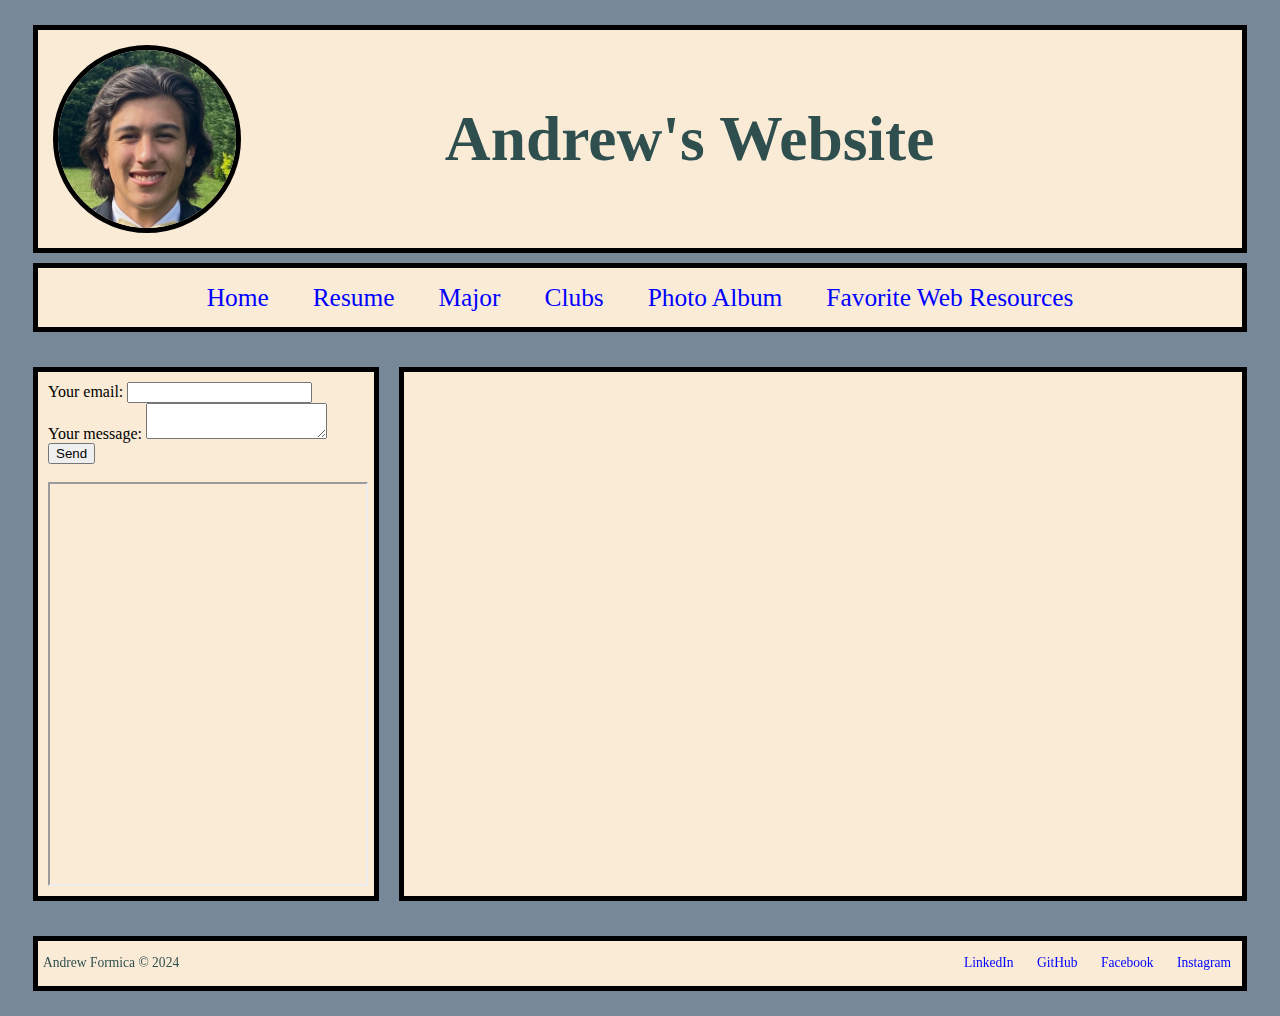
==== index.html @ 06a6561b "Added sidebar and content area" ====
<!DOCTYPE html>
<html lang="en">
<head>
    <meta charset="UTF-8">
    <title>Andrew's Website</title>
    <link rel="stylesheet" href="resources/style.css">
</head>
<body>
<div class="screen">
    <header>
        <!--Banner-->
        <div class="banner">
            <img src="resources/headshot.png" alt="Picture of Me.">
            <h1>Andrew's Website</h1>
        </div>

        <!--Nav Bar-->
        <nav>
            <ul>
                <li><a href="https://andrewformica10.github.io/Project01_SoloOrIndividual">Home</a></li>
                <li><a href="https://andrewformica10.github.io/Project01_SoloOrIndividual/resume">Resume</a></li>
                <li><a href="https://andrewformica10.github.io/Project01_SoloOrIndividual/mymajor">Major</a></li>
                <li><a href="https://andrewformica10.github.io/Project01_SoloOrIndividual/clubs">Clubs</a></li>
                <li><a href="https://andrewformica10.github.io/Project01_SoloOrIndividual/album">Photo Album</a></li>
                <li><a href="https://andrewformica10.github.io/Project01_SoloOrIndividual/weblinks">Favorite Web Resources</a></li>
            </ul>
        </nav>
    </header>

    <!--Sidebar-->
    <div class="main">
        <div class="sidebar">
            <form action="https://formspree.io/f/xqkrqoga" method="POST">
                <label>
                    Your email:
                    <input type="email" name="email" required>
                    <br>
                </label>
                <label>
                    Your message:
                    <textarea name="message" required></textarea>
                    <br>
                </label>
                <button type="submit">Send</button>
            </form>
            <br>
            <iframe src="//rss.bloople.net/?url=https%3A%2F%2Fapi.foxsports.com%2Fv2%2Fcontent%2Foptimized-rss%3FpartnerKey%3DMB0Wehpmuj2lUhuRhQaafhBjAJqaPU244mlTDK1i%26size%3D30%26tags%3Dfs%2Fsoccer%2Csoccer%2Fepl%2Fleague%2F1%2Csoccer%2Fmls%2Fleague%2F5%2Csoccer%2Fucl%2Fleague%2F7%2Csoccer%2Feuropa%2Fleague%2F8%2Csoccer%2Fwc%2Fleague%2F12%2Csoccer%2Feuro%2Fleague%2F13%2Csoccer%2Fwwc%2Fleague%2F14%2Csoccer%2Fnwsl%2Fleague%2F20%2Csoccer%2Fcwc%2Fleague%2F26%2Csoccer%2Fgold_cup%2Fleague%2F32%2Csoccer%2Funl%2Fleague%2F67&showtitle=false&type=html" height="400" width="400"></iframe>
        </div>

        <!--Content-->
        <div class="content">

        </div>
    </div>

    <footer>
        <div class="copyright">
            <p>Andrew Formica &#169; 2024</p>
        </div>

        <div class="socials">
            <ul>
                <li><a href="https://www.linkedin.com/in/andrew-formica-7989b3269/">LinkedIn</a></li>
                <li><a href="https://github.com/andrewformica10">GitHub</a></li>
                <li><a href="https://www.facebook.com/andrew.formica.3511/">Facebook</a></li>
                <li><a href="https://www.instagram.com/andrew_formica10/">Instagram</a></li>
            </ul>
        </div>
    </footer>
</div>
</body>
</html>
---- resources/style.css ----
:root {
    background-color: lightslategray;
}

/*Banner*/
.banner {
    display: flex;
    flex-wrap: nowrap;
    background-color: antiquewhite;
    border: solid 5px black;
    padding: 10px;
    margin: 25px 25px 10px 25px;
}

.banner > img {
    border-radius: 50%;
    width: 15%;
    height: 15%;
    border: solid 5px black;
    margin: 5px;
}

.banner > h1 {
    text-align: center;
    align-self: center;
    color: darkslategray;
    font-size: 4.96vw;
    width: 75%;
}

/*Navbar*/
nav {
    display: flex;
    flex-wrap: nowrap;
    justify-content: center;
    text-align: center;
    background-color: antiquewhite;
    border: solid 5px black;
    padding: 10px;
    margin: 10px 25px 10px 25px;
}
nav ul {
    list-style-type: none;
    margin: 0;
    padding: 0;
    width: 100%;
}

nav li {
    display: inline-block;
}

nav li a {
    display: inline-block;
    font-size: 1.984vw;
    padding: 5px 20px;
    text-decoration: none;
    color: blue;
}

/*Container for sidebar and content*/
.main {
    display: flex;
}

/*Sidebar*/
.sidebar {
    float: left;
    min-width: 25%;
    max-width: 25%;
    display: flex;
    flex-wrap: nowrap;
    flex-direction: column;
    background-color: antiquewhite;
    border: solid 5px black;
    padding: 10px;
    margin: 25px 10px 25px 25px;
}

.sidebar textarea {
    max-width: 100%;
}

.sidebar iframe {
    width: 100%;
}

/*Content*/
.content {
    float: right;
    display: flex;
    flex-wrap: nowrap;
    flex-grow: 1;
    background-color: antiquewhite;
    border: solid 5px black;
    padding: 10px;
    margin: 25px 25px 25px 10px;
}

/*Footer*/
footer {
    display: flex;
    flex-wrap: nowrap;
    background-color: antiquewhite;
    border: solid 5px black;
    padding: 1px 1px 1px 5px;
    margin: 10px 25px 25px 25px;
    font-size: 1.058vw;
    min-width: 90%;
}

.copyright {
    width: 15%;
    color: darkslategray;
 }

.socials {
    width: 85%;
    align-self: center;
    text-align: right;
}

.socials ul {
    list-style-type: none;
    margin: 0;

}

.socials li {
    display: inline-block;
}

.socials li a {
    display: block;
    padding: 5px 10px;
    text-decoration: none;
    color: blue;
}
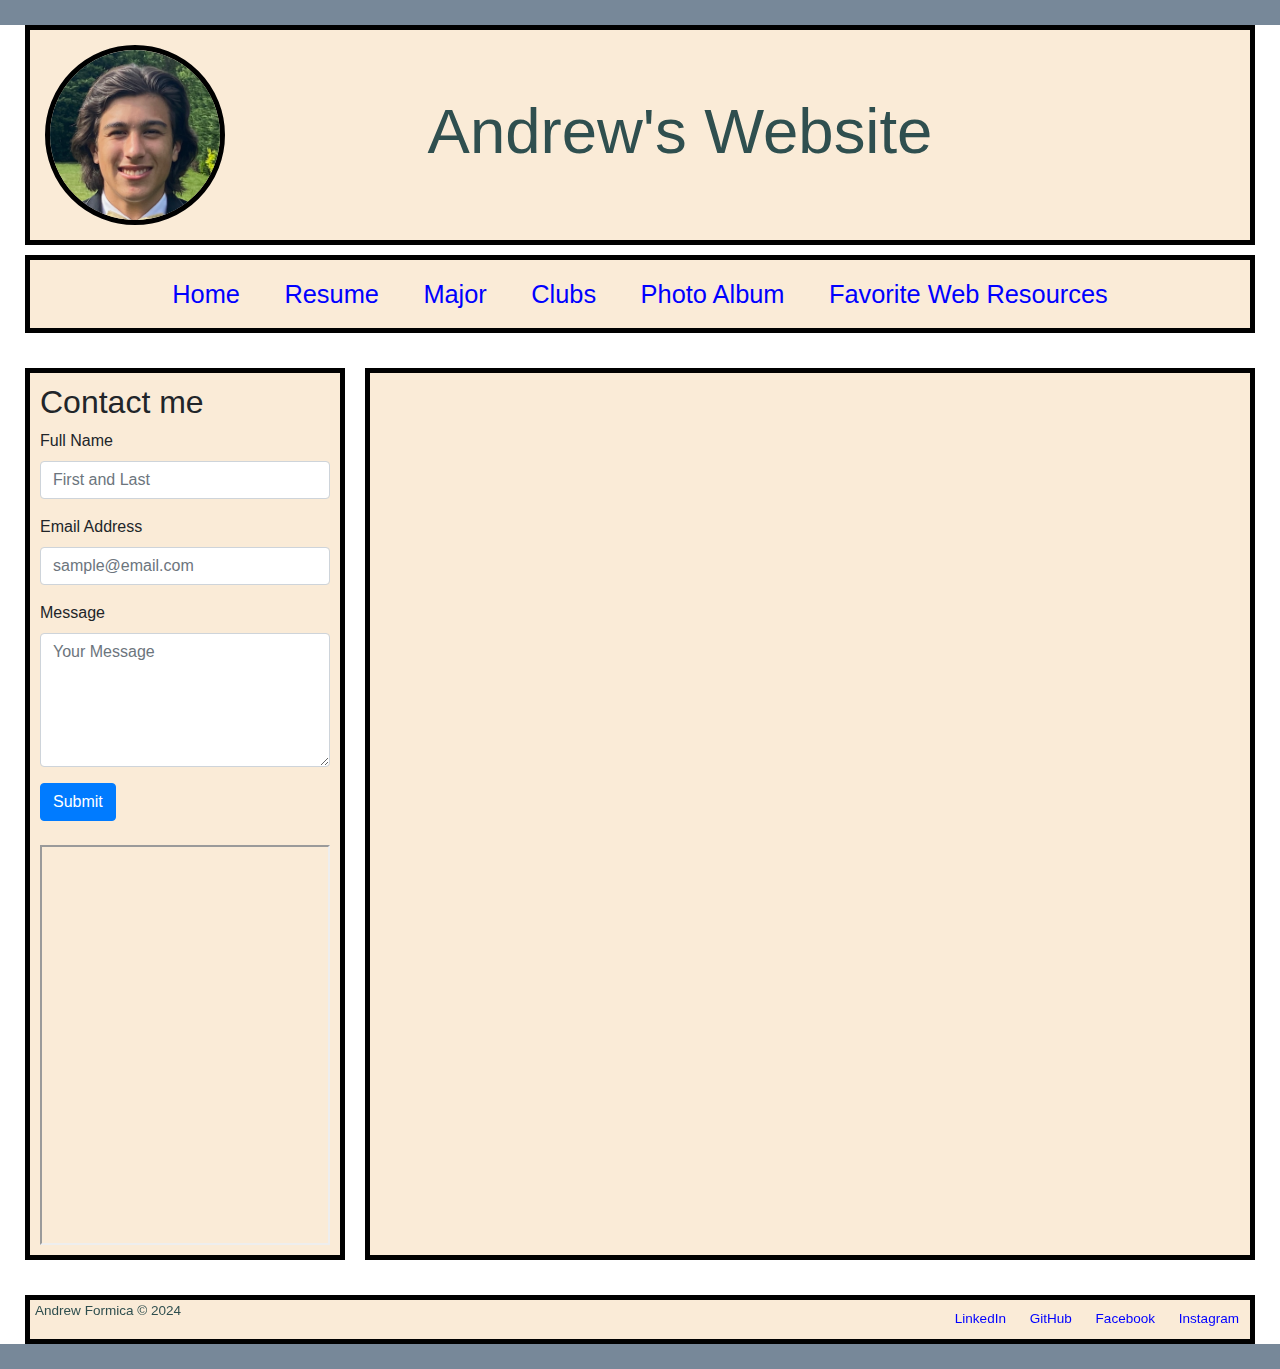
==== commit 9ab41f67: "Fixed contact form using bootstrap" ====
--- a/index.html
+++ b/index.html
@@ -3,6 +3,7 @@
 <head>
     <meta charset="UTF-8">
     <title>Andrew's Website</title>
+    <link rel="stylesheet" href="https://cdn.jsdelivr.net/npm/bootstrap@4.3.1/dist/css/bootstrap.min.css" integrity="sha384-ggOyR0iXCbMQv3Xipma34MD+dH/1fQ784/j6cY/iJTQUOhcWr7x9JvoRxT2MZw1T" crossorigin="anonymous">
     <link rel="stylesheet" href="resources/style.css">
 </head>
 <body>
@@ -30,18 +31,24 @@
     <!--Sidebar-->
     <div class="main">
         <div class="sidebar">
-            <form action="https://formspree.io/f/xqkrqoga" method="POST">
-                <label>
-                    Your email:
-                    <input type="email" name="email" required>
-                    <br>
-                </label>
-                <label>
-                    Your message:
-                    <textarea name="message" required></textarea>
-                    <br>
-                </label>
-                <button type="submit">Send</button>
+            <h2>Contact me</h2>
+            <form id="fs-frm" name="simple-contact-form" accept-charset="utf-8" action="https://formspree.io/f/xqkrqoga" method="post">
+                <fieldset id="fs-frm-inputs">
+                    <div class="form-group">
+                        <label for="full-name">Full Name</label>
+                        <input type="text" class="form-control" name="name" id="full-name" placeholder="First and Last" required="">
+                    </div>
+                    <div class="form-group">
+                        <label for="email-address">Email Address</label>
+                        <input type="email" class="form-control" name="_replyto" id="email-address" placeholder="sample@email.com" required="">
+                    </div>
+                    <div class="form-group">
+                        <label for="message">Message</label>
+                        <textarea class="form-control" rows="5" name="message" id="message" placeholder="Your Message" required=""></textarea>
+                    </div>
+                    <input type="hidden" name="_subject" id="email-subject" value="Contact Form Submission">
+                    </fieldset>
+                    <button type="submit" class="btn btn-primary">Submit</button>
             </form>
             <br>
             <iframe src="//rss.bloople.net/?url=https%3A%2F%2Fapi.foxsports.com%2Fv2%2Fcontent%2Foptimized-rss%3FpartnerKey%3DMB0Wehpmuj2lUhuRhQaafhBjAJqaPU244mlTDK1i%26size%3D30%26tags%3Dfs%2Fsoccer%2Csoccer%2Fepl%2Fleague%2F1%2Csoccer%2Fmls%2Fleague%2F5%2Csoccer%2Fucl%2Fleague%2F7%2Csoccer%2Feuropa%2Fleague%2F8%2Csoccer%2Fwc%2Fleague%2F12%2Csoccer%2Feuro%2Fleague%2F13%2Csoccer%2Fwwc%2Fleague%2F14%2Csoccer%2Fnwsl%2Fleague%2F20%2Csoccer%2Fcwc%2Fleague%2F26%2Csoccer%2Fgold_cup%2Fleague%2F32%2Csoccer%2Funl%2Fleague%2F67&showtitle=false&type=html" height="400" width="400"></iframe>
--- a/resources/style.css
+++ b/resources/style.css
@@ -61,6 +61,7 @@
 /*Container for sidebar and content*/
 .main {
     display: flex;
+    height: auto;
 }
 
 /*Sidebar*/
@@ -90,11 +91,16 @@
     float: right;
     display: flex;
     flex-wrap: nowrap;
+    flex-direction: column;
     flex-grow: 1;
     background-color: antiquewhite;
     border: solid 5px black;
     padding: 10px;
     margin: 25px 25px 25px 10px;
+}
+
+.content p {
+    margin: 5px;
 }
 
 /*Footer*/
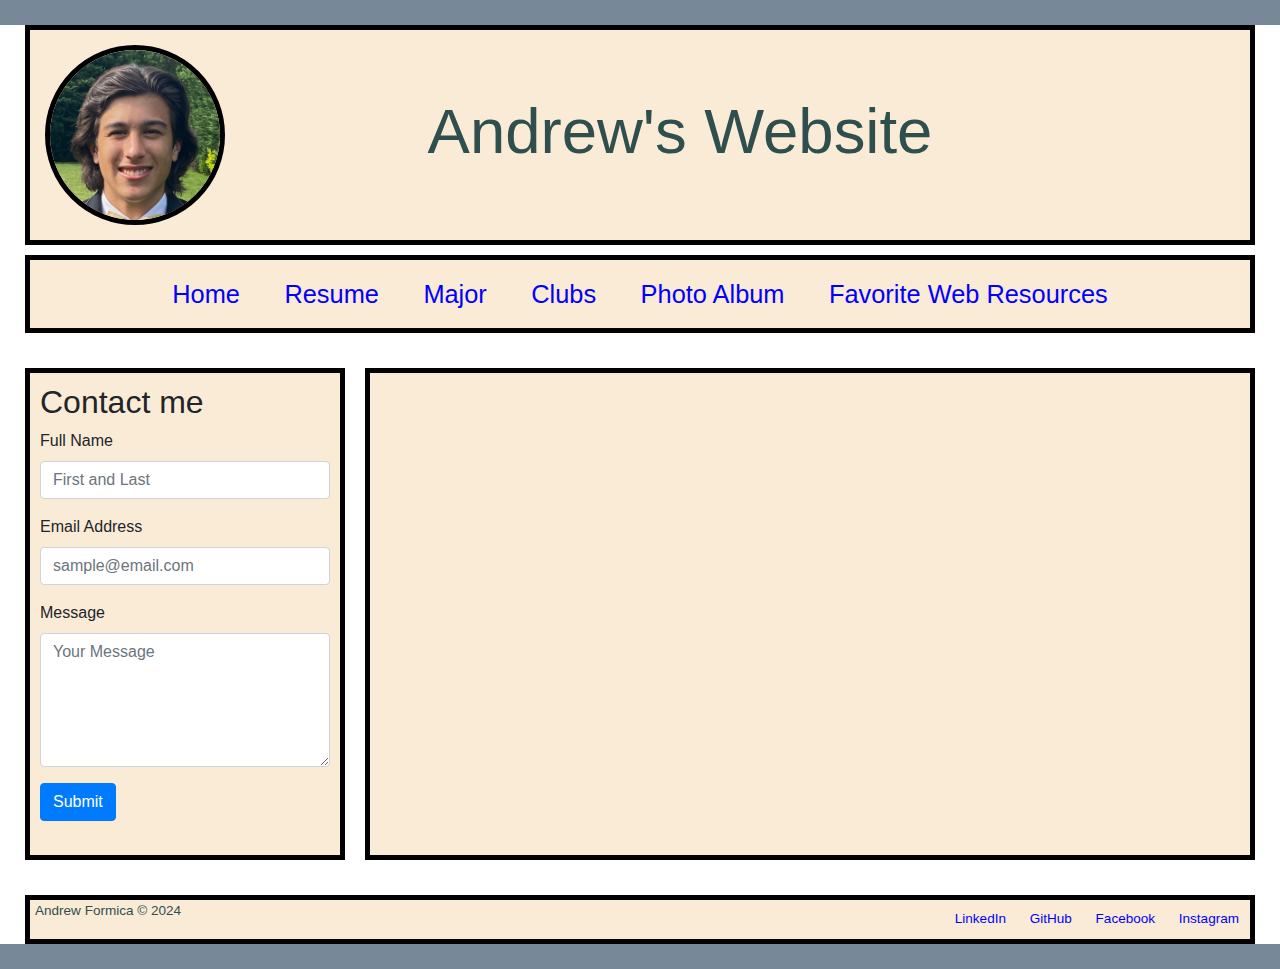
==== commit 09cca2f1: "Added chuck norris jokes to sidebar" ====
--- a/index.html
+++ b/index.html
@@ -51,7 +51,31 @@
                     <button type="submit" class="btn btn-primary">Submit</button>
             </form>
             <br>
-            <iframe src="//rss.bloople.net/?url=https%3A%2F%2Fapi.foxsports.com%2Fv2%2Fcontent%2Foptimized-rss%3FpartnerKey%3DMB0Wehpmuj2lUhuRhQaafhBjAJqaPU244mlTDK1i%26size%3D30%26tags%3Dfs%2Fsoccer%2Csoccer%2Fepl%2Fleague%2F1%2Csoccer%2Fmls%2Fleague%2F5%2Csoccer%2Fucl%2Fleague%2F7%2Csoccer%2Feuropa%2Fleague%2F8%2Csoccer%2Fwc%2Fleague%2F12%2Csoccer%2Feuro%2Fleague%2F13%2Csoccer%2Fwwc%2Fleague%2F14%2Csoccer%2Fnwsl%2Fleague%2F20%2Csoccer%2Fcwc%2Fleague%2F26%2Csoccer%2Fgold_cup%2Fleague%2F32%2Csoccer%2Funl%2Fleague%2F67&showtitle=false&type=html" height="400" width="400"></iframe>
+
+            <div id="apiDisplay"></div>
+
+            <script>
+                const div = document.getElementById('apiDisplay');
+                const url = 'https://www.scorebat.com/video-api/v3/team/manchester-united';
+
+                const headers = new Headers({
+                    'Accept': 'application/json'
+                });
+
+                fetch(url, {headers})
+                .then((response) => {
+                    return response.json();
+                })
+                .then((data) => {
+                    console.log(data);
+                    let p = document.createElement('p');
+                    p.innerHTML = `${data.value}`
+                    div.appendChild(p);
+                })
+                .catch(function (error) {
+                    console.log(error);
+                });
+            </script>
         </div>
 
         <!--Content-->
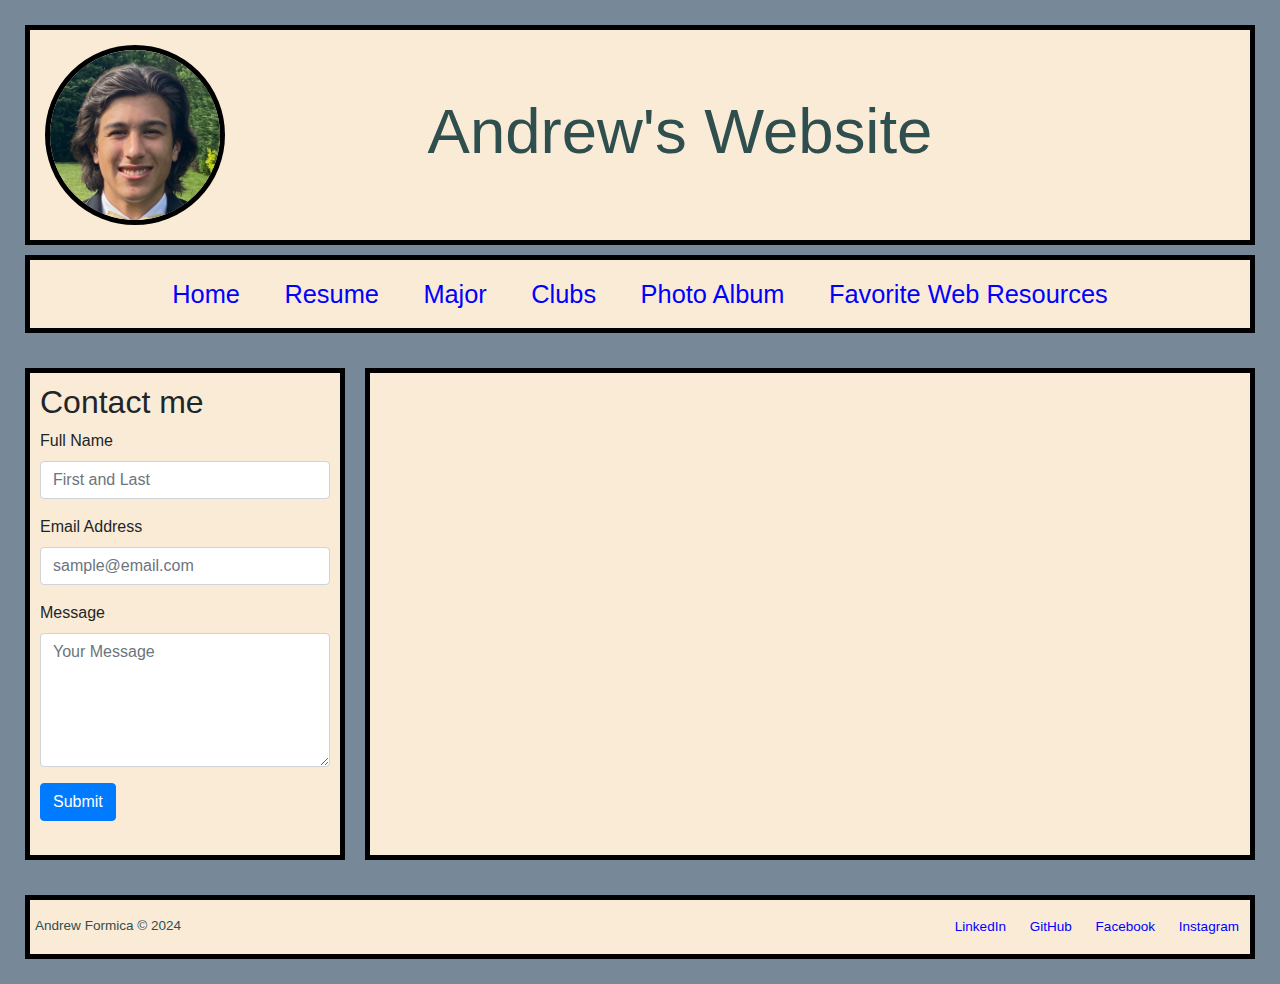
==== commit 01c31a3c: "Fixed background color and made the copyright be centered in flex grid" ====
--- a/index.html
+++ b/index.html
@@ -6,7 +6,7 @@
     <link rel="stylesheet" href="https://cdn.jsdelivr.net/npm/bootstrap@4.3.1/dist/css/bootstrap.min.css" integrity="sha384-ggOyR0iXCbMQv3Xipma34MD+dH/1fQ784/j6cY/iJTQUOhcWr7x9JvoRxT2MZw1T" crossorigin="anonymous">
     <link rel="stylesheet" href="resources/style.css">
 </head>
-<body>
+<body style="background-color: lightslategray;">
 <div class="screen">
     <header>
         <!--Banner-->
@@ -56,7 +56,7 @@
 
             <script>
                 const div = document.getElementById('apiDisplay');
-                const url = 'https://www.scorebat.com/video-api/v3/team/manchester-united';
+                const url = 'https://api.chucknorris.io/jokes/random';
 
                 const headers = new Headers({
                     'Accept': 'application/json'
--- a/resources/style.css
+++ b/resources/style.css
@@ -1,7 +1,3 @@
-:root {
-    background-color: lightslategray;
-}
-
 /*Banner*/
 .banner {
     display: flex;
@@ -118,6 +114,7 @@
 .copyright {
     width: 15%;
     color: darkslategray;
+    margin-top: 15px;
  }
 
 .socials {
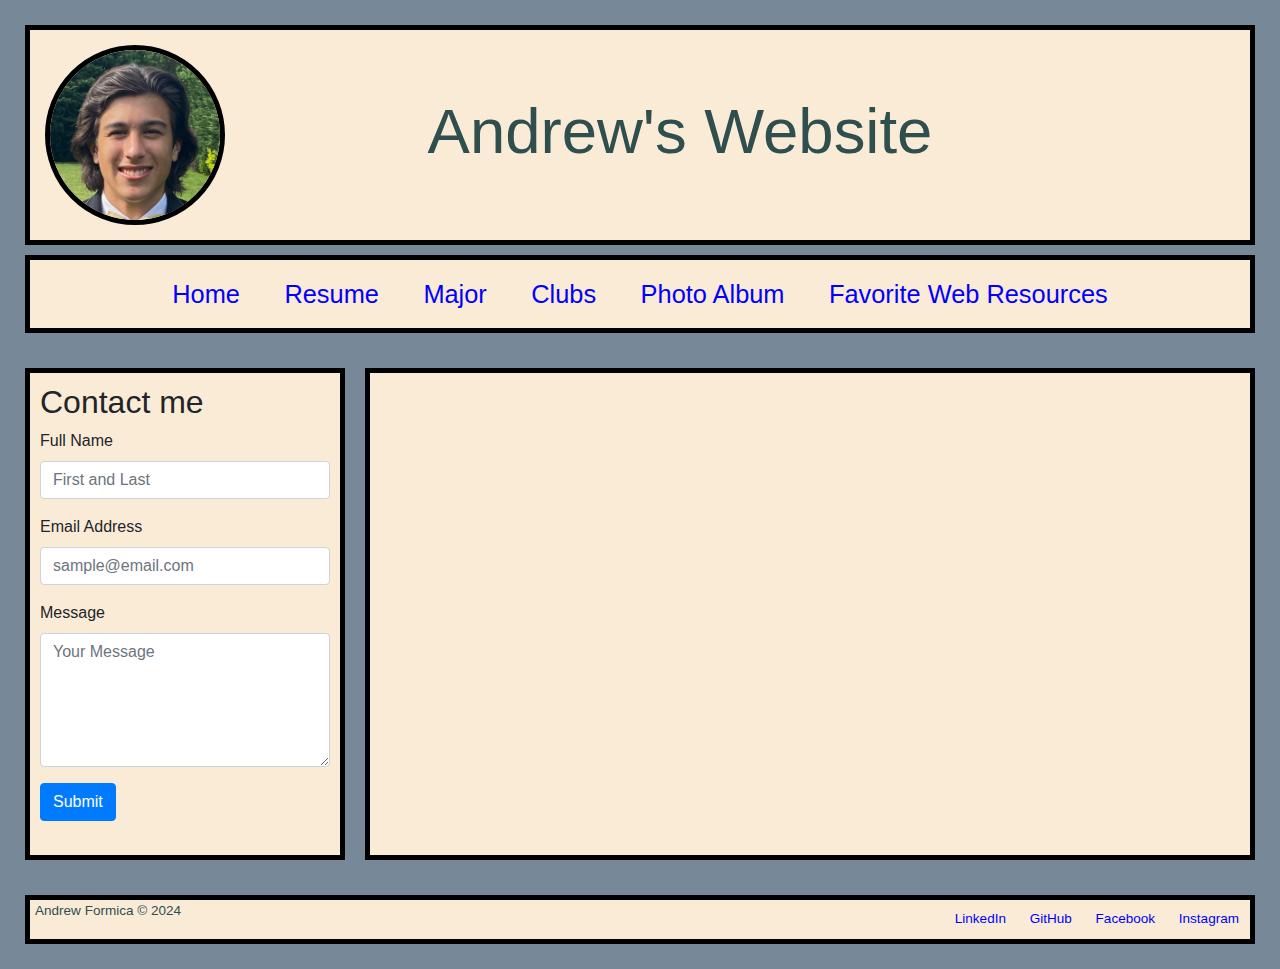
==== commit ac4111b4: "Added images folder and added to json for images. Also added personalWebsiteProject.png to it. Also " ====
--- a/index.html
+++ b/index.html
@@ -11,7 +11,7 @@
     <header>
         <!--Banner-->
         <div class="banner">
-            <img src="resources/headshot.png" alt="Picture of Me.">
+            <img src="resources/images/headshot.png" alt="Picture of Me.">
             <h1>Andrew's Website</h1>
         </div>
 
--- a/resources/style.css
+++ b/resources/style.css
@@ -114,7 +114,7 @@
 .copyright {
     width: 15%;
     color: darkslategray;
-    margin-top: 15px;
+    align-self: center;
  }
 
 .socials {
@@ -138,4 +138,13 @@
     padding: 5px 10px;
     text-decoration: none;
     color: blue;
+}
+
+/*Table*/
+table td {
+    padding: 25px;
+}
+
+table tr {
+    margin-bottom: 15px;
 }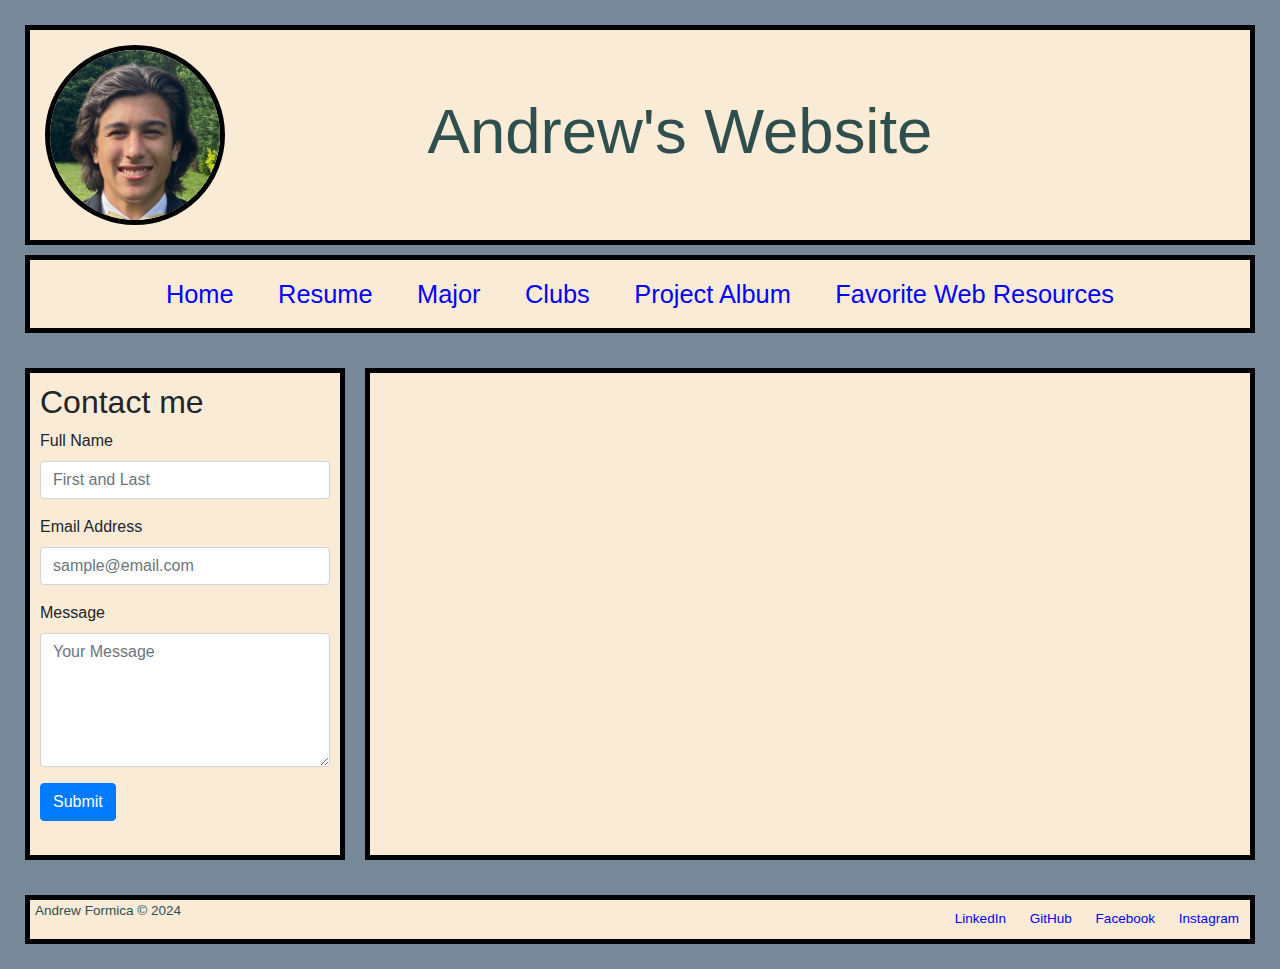
==== commit 3309a9c9: "Fixed navbar" ====
--- a/index.html
+++ b/index.html
@@ -22,7 +22,7 @@
                 <li><a href="https://andrewformica10.github.io/Project01_SoloOrIndividual/resume">Resume</a></li>
                 <li><a href="https://andrewformica10.github.io/Project01_SoloOrIndividual/mymajor">Major</a></li>
                 <li><a href="https://andrewformica10.github.io/Project01_SoloOrIndividual/clubs">Clubs</a></li>
-                <li><a href="https://andrewformica10.github.io/Project01_SoloOrIndividual/album">Photo Album</a></li>
+                <li><a href="https://andrewformica10.github.io/Project01_SoloOrIndividual/album">Project Album</a></li>
                 <li><a href="https://andrewformica10.github.io/Project01_SoloOrIndividual/weblinks">Favorite Web Resources</a></li>
             </ul>
         </nav>
--- a/resources/style.css
+++ b/resources/style.css
@@ -95,8 +95,19 @@
     margin: 25px 25px 25px 10px;
 }
 
+.content h3 {
+    margin: 5px;
+    font-size: 2.64vw;
+}
+
 .content p {
     margin: 5px;
+    font-size: 1.058vw;
+}
+
+.content img {
+    max-width: 20vw;
+    height: auto;
 }
 
 /*Footer*/
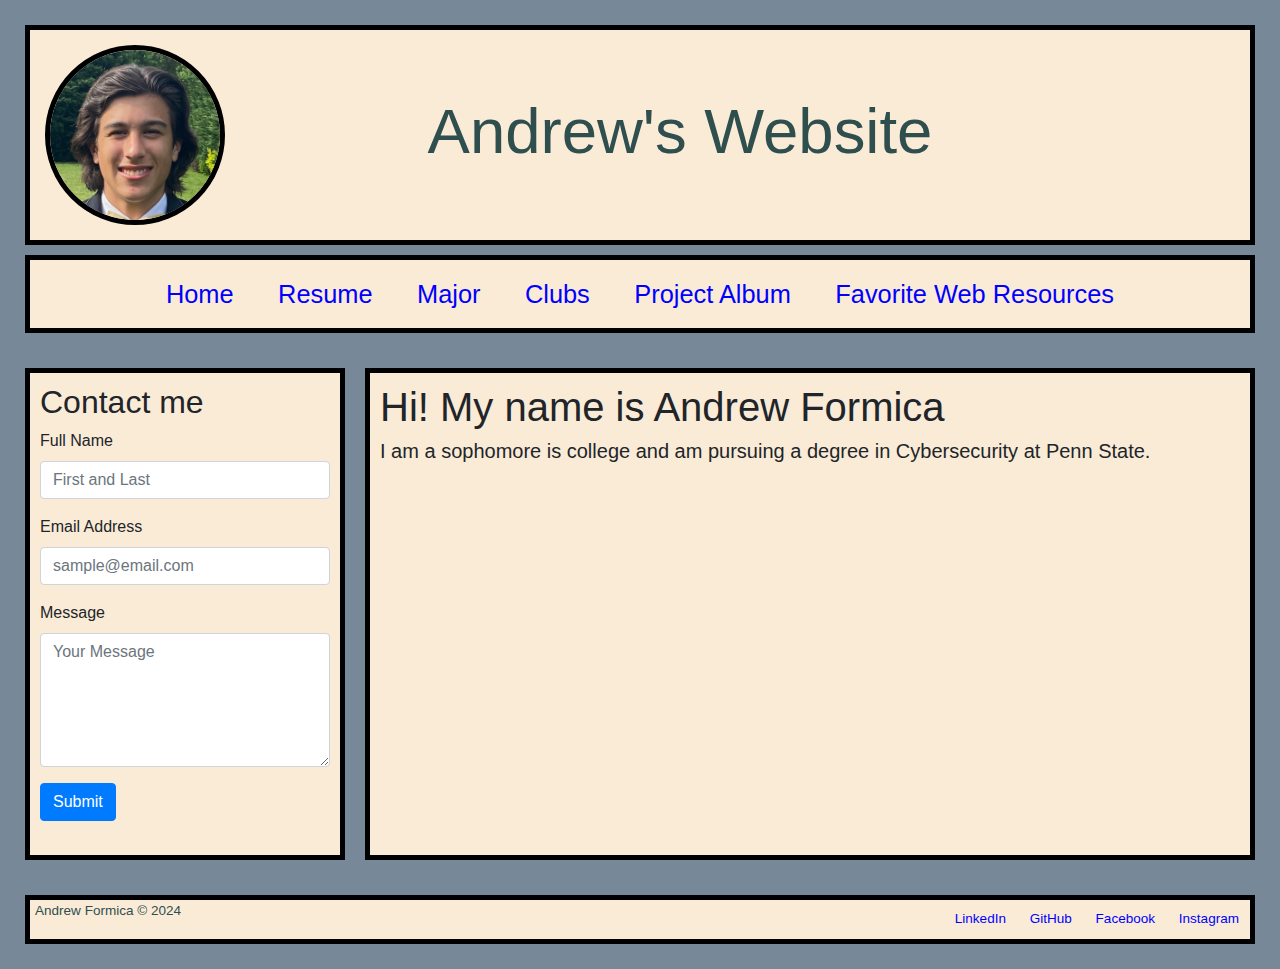
==== commit 5a6f1025: "Finished the index" ====
--- a/index.html
+++ b/index.html
@@ -80,7 +80,9 @@
 
         <!--Content-->
         <div class="content">
+            <h1>Hi! My name is Andrew Formica</h1>
 
+            <h5>I am a sophomore is college and am pursuing a degree in Cybersecurity at Penn State.</h5>
         </div>
     </div>
 
